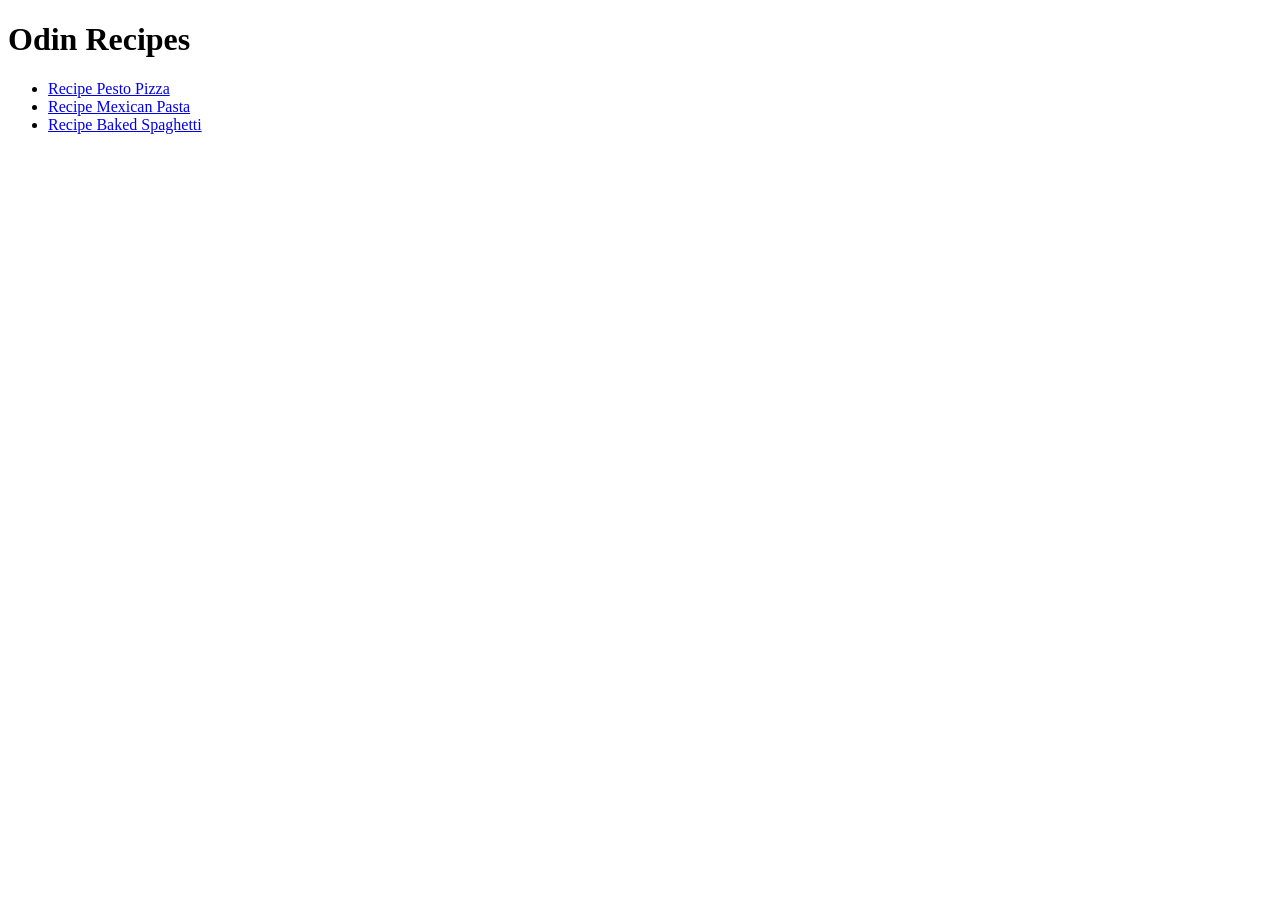
==== index.html @ 0bf17e89 "index.html" ====
<!DOCTYPE html>
<html lang="en">
  <head>
    <meta charset="UTF-8" />
    <meta http-equiv="X-UA-Compatible" content="IE=edge" />
    <meta name="viewport" content="width=device-width, initial-scale=1.0" />
    <title>Odin Recipes</title>
  </head>
  <body>
    <h1>Odin Recipes</h1>
    <ul>
      <li><a href="/recipes/pesto_pizza.html">Recipe Pesto Pizza</a></li>
      <li><a href="/recipes/mexican_pasta.html">Recipe Mexican Pasta</a></li>
      <li>
        <a href="/recipes/baked_spaghetti.html">Recipe Baked Spaghetti</a>
      </li>
    </ul>
  </body>
</html>
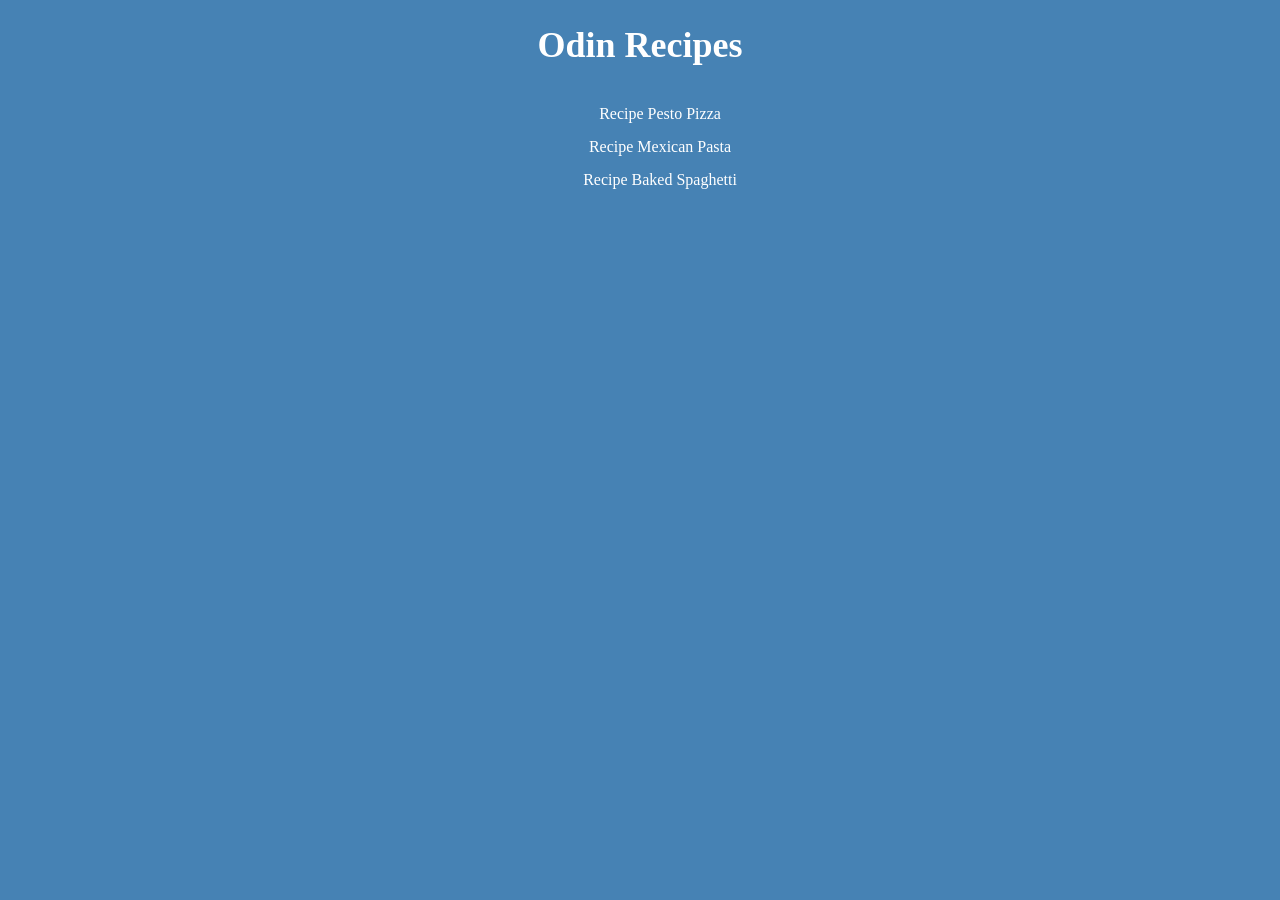
==== commit 3c607699: "index.html" ====
--- a/index.html
+++ b/index.html
@@ -5,6 +5,7 @@
     <meta http-equiv="X-UA-Compatible" content="IE=edge" />
     <meta name="viewport" content="width=device-width, initial-scale=1.0" />
     <title>Odin Recipes</title>
+    <link rel="stylesheet" href="/style.css" />
   </head>
   <body>
     <h1>Odin Recipes</h1>
--- a/style.css
+++ b/style.css
@@ -0,0 +1,47 @@
+*{
+    box-sizing: border-box;
+    font-family: 'Times New Roman', sans-serif;
+    background-color: steelblue;
+    color: white;
+}
+
+
+h1{
+    font-size: 36px;
+    text-align: center;
+}
+
+ul li {
+    text-align: center;
+    border-top: 50px;
+    list-style: none;
+    padding-top: 15px;
+}
+
+a{
+    text-decoration: none;
+}
+
+img{
+    height: auto;
+    width: 500px;
+    border: 2px solid white;
+}
+
+.prep{
+    font-size: 20px;
+    color: brown;
+    text-decoration: underline;
+    font-weight: bold;
+}
+
+.ing ul li{
+    list-style: circle;
+    text-align: left;
+    border-top: 20px;
+    padding-top: 10px;
+}
+
+.step ol li {
+    padding-top: 10px;
+}
